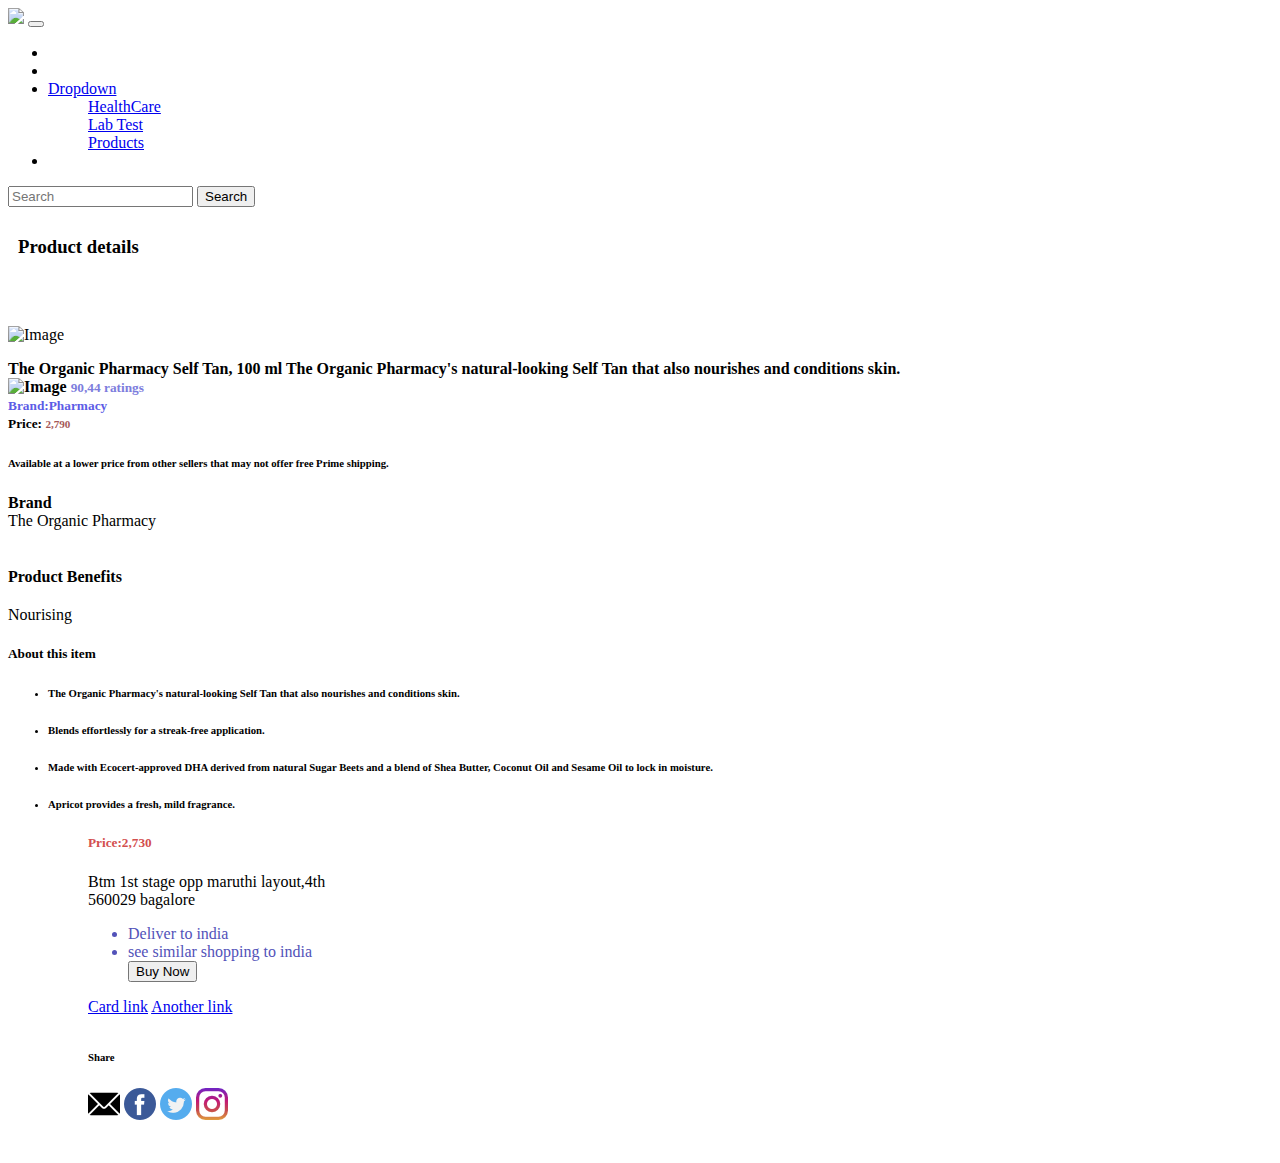
==== admin.html @ 339478ab "sixth" ====
<!doctype html>
<html lang="en">

<head>
  <!-- Required meta tags -->
  <meta charset="utf-8">
  <meta name="viewport" content="width=device-width, initial-scale=1">

  <!-- Bootstrap CSS -->
  <link href="https://cdn.jsdelivr.net/npm/bootstrap@5.1.3/dist/css/bootstrap.min.css" rel="stylesheet"
    integrity="sha384-1BmE4kWBq78iYhFldvKuhfTAU6auU8tT94WrHftjDbrCEXSU1oBoqyl2QvZ6jIW3" crossorigin="anonymous">
  <link rel=stylesheet href="index.css">
  <title>PharmEasy</title>
</head>

<body>


  <nav class="navbar navbar-expand-lg navbar-light bg-success">
    <div class="container-fluid">
      <img src="https://assets.pharmeasy.in/web-assets/dist/fca22bc9.png" id="image">
      <!-- <a class="navbar-brand" href="index.html" style="color: white; font-size:bold;">PharmEasy</a> -->
      <button class="navbar-toggler" type="button" data-bs-toggle="collapse" data-bs-target="#navbarSupportedContent"
        aria-controls="navbarSupportedContent" style="color: white; " aria-expanded="false"
        aria-label="Toggle navigation">
        <span class="navbar-toggler-icon"></span>
      </button>
      <div class="collapse navbar-collapse" id="navbarSupportedContent">
        <ul class="navbar-nav me-auto mb-2 mb-lg-0">
          <li class="nav-item">
            <a class="nav-link active" aria-current="page" href="#" style="color: white; font-size:bold;">Home</a>
          </li>
          <li class="nav-item">
            <a class="nav-link" href="#" style="color: white; font-size:bold;">Link</a>
          </li>
          <li class="nav-item dropdown">
            <a class="nav-link dropdown-toggle" href="#" id="navbarDropdown" role="button" data-bs-toggle="dropdown"
              aria-expanded="false">
              Dropdown
            </a>
            <ul class="dropdown-menu" aria-labelledby="navbarDropdown" style="color: white; font-size:bold;">
              <li><a class="dropdown-item " href="#">HealthCare</a></li>
              <li><a class="dropdown-item" href="#">Lab Test</a></li>
              <!-- <li><hr class="dropdown-divider">hello</li> -->
              <li><a class="dropdown-item" href="#"> Products</a></li>
            </ul>
          </li>
          <!-- <table class="table table-dark table-hover">
                ...
                -->
          <li class="nav-item">
            <a class="nav-link" style="color: white;">Disabled</a>
          </li>
        </ul>
        <form class="d-flex">
          <input class="form-control me-2" type="search" placeholder="Search" aria-label="Search">
          <button class="btn btn-outline-success" type="submit">Search</button>
        </form>
      </div>
    </div>
  </nav>
</div>

<div class="container-fluid bg-3 text-center">    
  <h3 style="padding: 10px;" > Product details</h3><br>
  <h1 class="border border-1" style="width: 100%;"> </h1> 
  <div class="row">
    <div class="col-sm-4">
      <!-- <h3>Self Tan</h3> -->
      <img src="https://m.media-amazon.com/images/I/41PQsaVSBUL._SY550_.jpg " alt="Image" width="350" height="300">
    </div>
    <div class="col-sm-4"> 
      <p style="font-weight: bold;">The Organic Pharmacy Self Tan, 100 ml
        The Organic Pharmacy's natural-looking Self Tan that also nourishes and conditions skin.<br>
        <img src="https://th.bing.com/th/id/OIP.IG956ahGEbRJmcLTlsvK2QHaFE?pid=ImgDet&rs=1" alt="Image"   width="60" height="50">   <small style="color: rgb(125, 125, 221);font-weight:bold;  ">90,44 ratings</small><br>
        <small style="color: rgb(92, 92, 230); font-weight:bold;">Brand:Pharmacy</small> <br>
        <small style="font-weight: bold;">Price: <small  style="font-weight: bold; color: rgb(165, 88, 88) ;">2,790</small> </small>
        <h1 class="border border-1" style="width: 100%;"> </h1> 
        <h6>Available at a lower price from other sellers that may not offer free Prime shipping.</h6>
      
        <!-- <small style="font-weight: bold;">Price: <small  style="font-weight: bold; color: rgb(165, 88, 88) ;">2,790</small> </small> -->
        <div class="container">
          <div class="row">
            <div class="col-6 col-sm-4" style="font-weight:bold">Brand</div>
            <div class="col-6 col-sm-4" >The Organic Pharmacy</div><br>
            <!-- <div class="col-6 col-sm-4" >Skin Type</div>
            <div class="col-6 col-sm-4" > aterial Feature</div> -->
        
            <!-- Force next columns to break to new line at md breakpoint and up -->
            <div class="w-100 d-none d-md-block"></div>
        
            <div class="col-6 col-sm-4" style="padding-top: 20px;font-weight:bold"  >Product Benefits </div>
            <div class="col-6 col-sm-4"style="padding-top: 20px;font-weight:"> Nourising</div>
          </div>
        </div>
        <h1 class="border border-1" style="width: 100%;  "> </h1>
        <h5  style="width: 100%; padding-right: 180px; font-weight: bold;">About this item</h5>
        <ul  >
         <h6> <li>The Organic Pharmacy's natural-looking Self Tan that also nourishes and conditions skin.</li></h6>
         <h6> <li>Blends effortlessly for a streak-free application.</li></h6>
          <h6><li>Made with Ecocert-approved DHA derived from natural Sugar Beets and a blend of Shea Butter, Coconut Oil and Sesame Oil to lock in moisture.</li></h6>
            <h6><li>Apricot provides a fresh, mild fragrance.</li></h6>
        </ul>
      </p>
      <h1 class="border border-1" style="width: 100%;  "> </h1>
 
      <!-- <small style="color: rgb(92, 92, 230); font-weight:bold;">Brand:Pharmacy</small><br> -->
      <!-- <img src="https://th.bing.com/th/id/OIP.IG956ahGEbRJmcLTlsvK2QHaFE?pid=ImgDet&rs=1" alt="Image"   width="60" height="50">   <small style="color: rgb(125, 125, 221);font-weight:bold;  ">90,44 ratings</small> -->
      <!-- <h1 class="border border-1" style="width: 100%;"> </h1> -->
    </div>
    <div class="col-sm-4" style= " padding-left:5rem;"> 
      <!-- <small>Brand:The Organic Pharmacy</small>
     <img src=""><small>9,345</small>
      <img src=" " alt="Image" width="350" height="300"> -->
      <div class="card" style="width: 18rem;  ">
        <!-- <img src="..." class="card-img-top" alt="..."> -->
        <div class="card-body">
          <h5 class="card-title" style="color: rgb(211, 79, 79);" >Price:2,730</h5>
          <p class="card-text">
            Btm 1st stage opp maruthi layout,4th 560029 bagalore
          </p>
        </div>
        <ul class="list-group list-group-flush">
          <li class="list-group-item" style="color: rgb(82, 82, 185);"> Deliver to india</li>
          <li class="list-group-item" style="color: rgb(82, 82, 185);"> see similar shopping to india</li>
          <!-- <li class="list-group-item">A third item</li> -->
          <button type="button" class="btn btn-warning"   >Buy Now</button>
        </ul>
        <div class="card-body">
          <a href="#" class="card-link">Card link</a>
          <a href="#" class="card-link">Another link</a>
        </div>
      </div>
      <div class="social media"  style="padding-right: 100px; padding-top: 10px;">
        <h6 style="font-weight: bold;">Share</h6>    <img src="email.png">   <img src="facebook.png">  <img src="twitter.png">  <img src="instagram (3).png">
      </div><br>
      <h1 class="border border-1" style="width: 80%;  "> </h1>
    </div>
     
  
  </div>
  </div>
</div>

<script src="https://cdn.jsdelivr.net/npm/bootstrap@5.1.3/dist/js/bootstrap.bundle.min.js"
integrity="sha384-ka7Sk0Gln4gmtz2MlQnikT1wXgYsOg+OMhuP+IlRH9sENBO0LRn5q+8nbTov4+1p"
crossorigin="anonymous"></script>
  </body>
  </html>
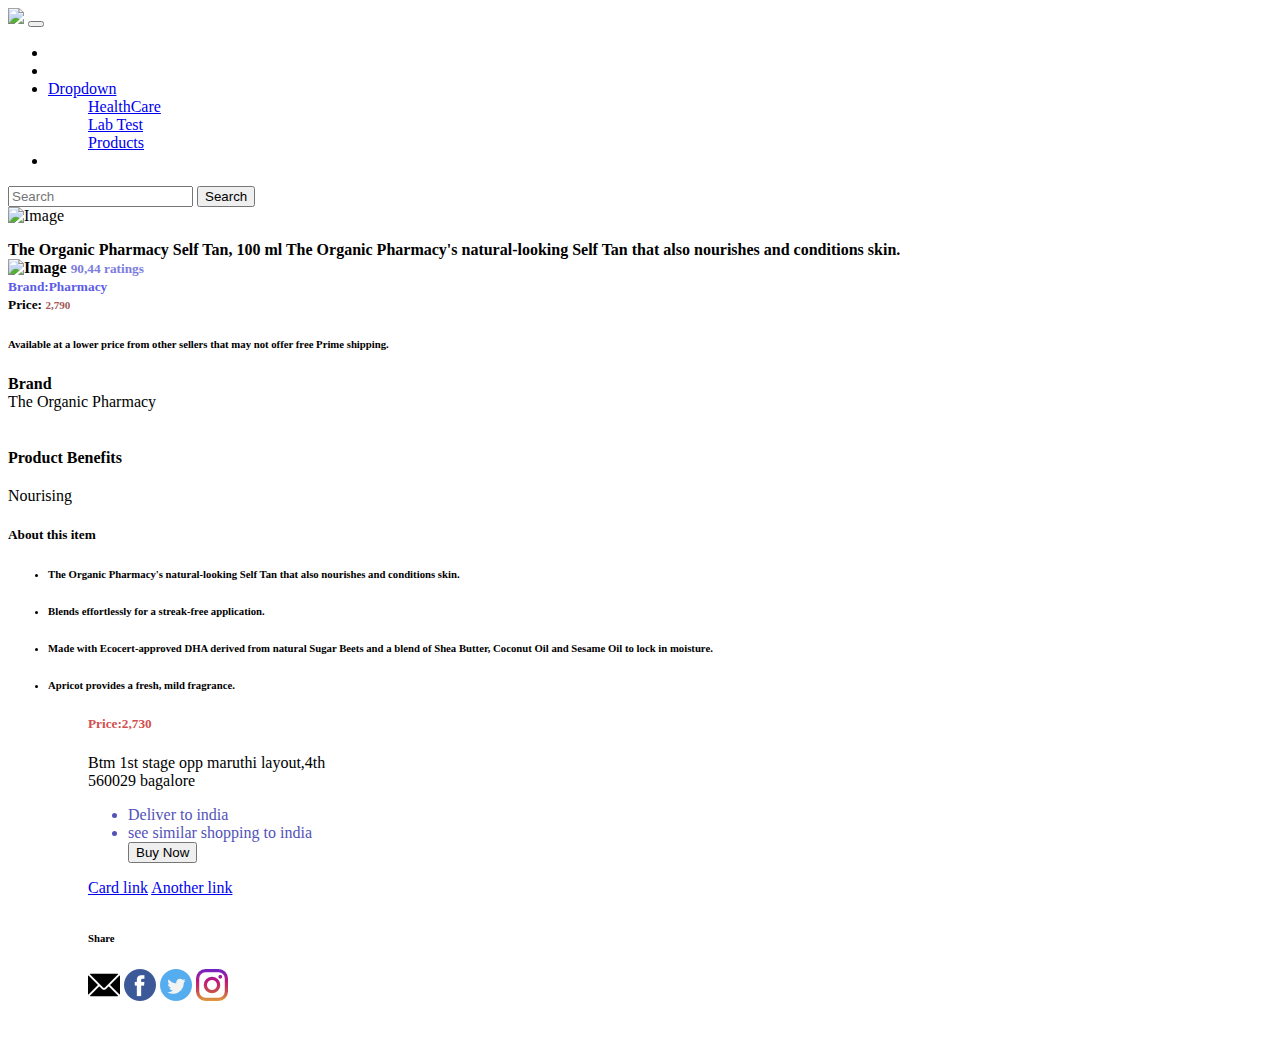
==== commit a965ab05: "sixth" ====
--- a/admin.html
+++ b/admin.html
@@ -62,8 +62,8 @@
 </div>
 
 <div class="container-fluid bg-3 text-center">    
-  <h3 style="padding: 10px;" > Product details</h3><br>
-  <h1 class="border border-1" style="width: 100%;"> </h1> 
+  <!-- <h3 style="padding: 10px;" > Product details</h3><br> -->
+  <!-- <h1 class="border border-1" style="width: 100%;"> </h1>  -->
   <div class="row">
     <div class="col-sm-4">
       <!-- <h3>Self Tan</h3> -->
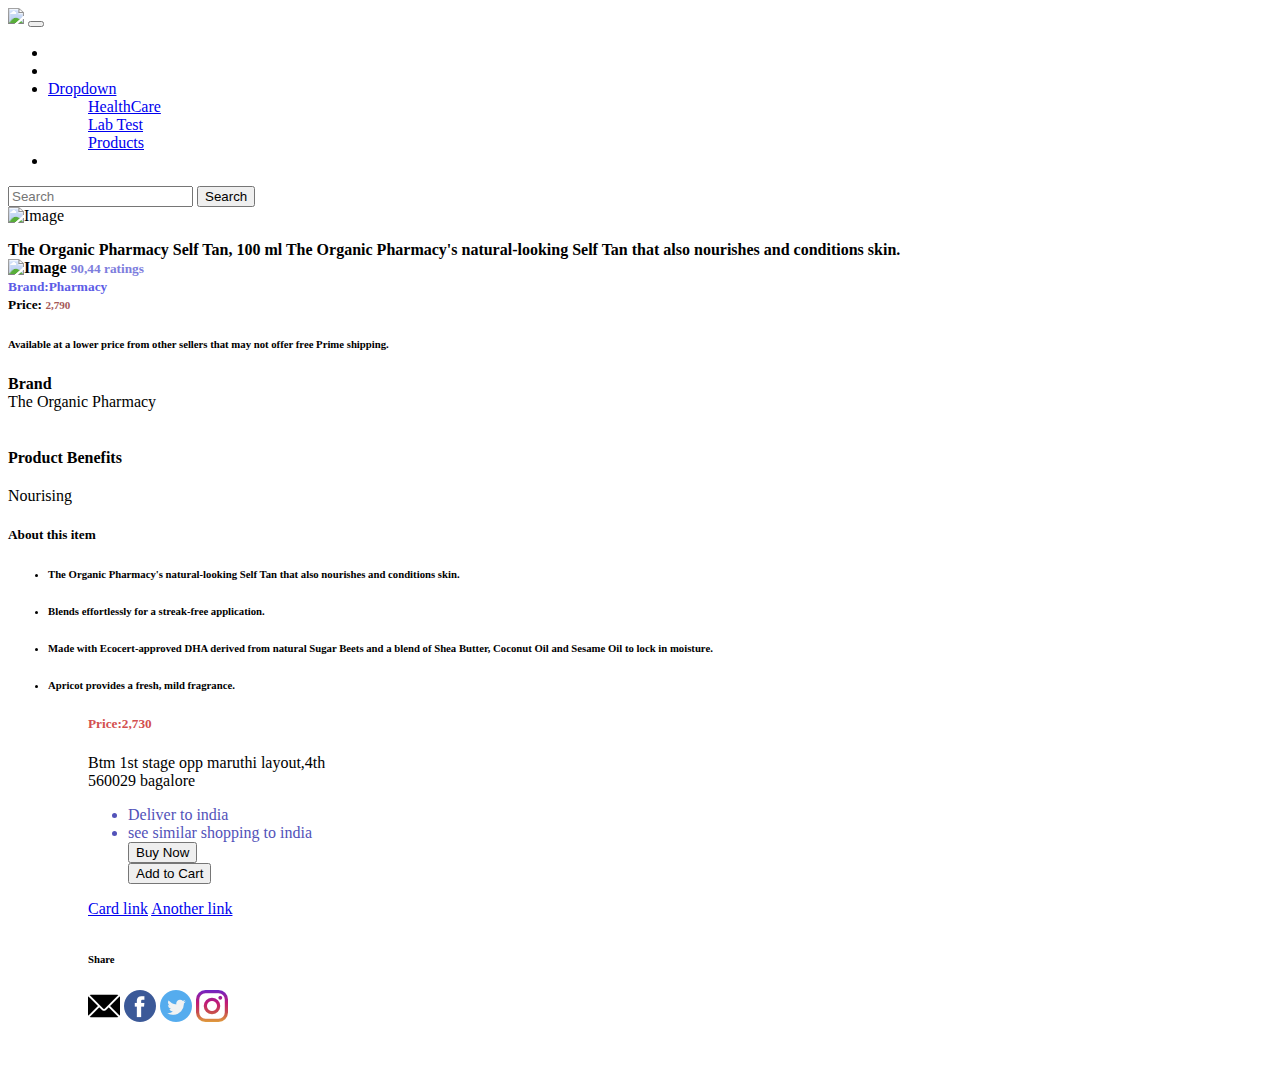
==== commit ab9b0771: "seevth" ====
--- a/admin.html
+++ b/admin.html
@@ -124,7 +124,8 @@
           <li class="list-group-item" style="color: rgb(82, 82, 185);"> Deliver to india</li>
           <li class="list-group-item" style="color: rgb(82, 82, 185);"> see similar shopping to india</li>
           <!-- <li class="list-group-item">A third item</li> -->
-          <button type="button" class="btn btn-warning"   >Buy Now</button>
+          <button type="button" class="btn btn-warning"   >Buy Now</button><br>
+          <button type="button" class="btn btn-warning"   >Add to Cart</button>
         </ul>
         <div class="card-body">
           <a href="#" class="card-link">Card link</a>
